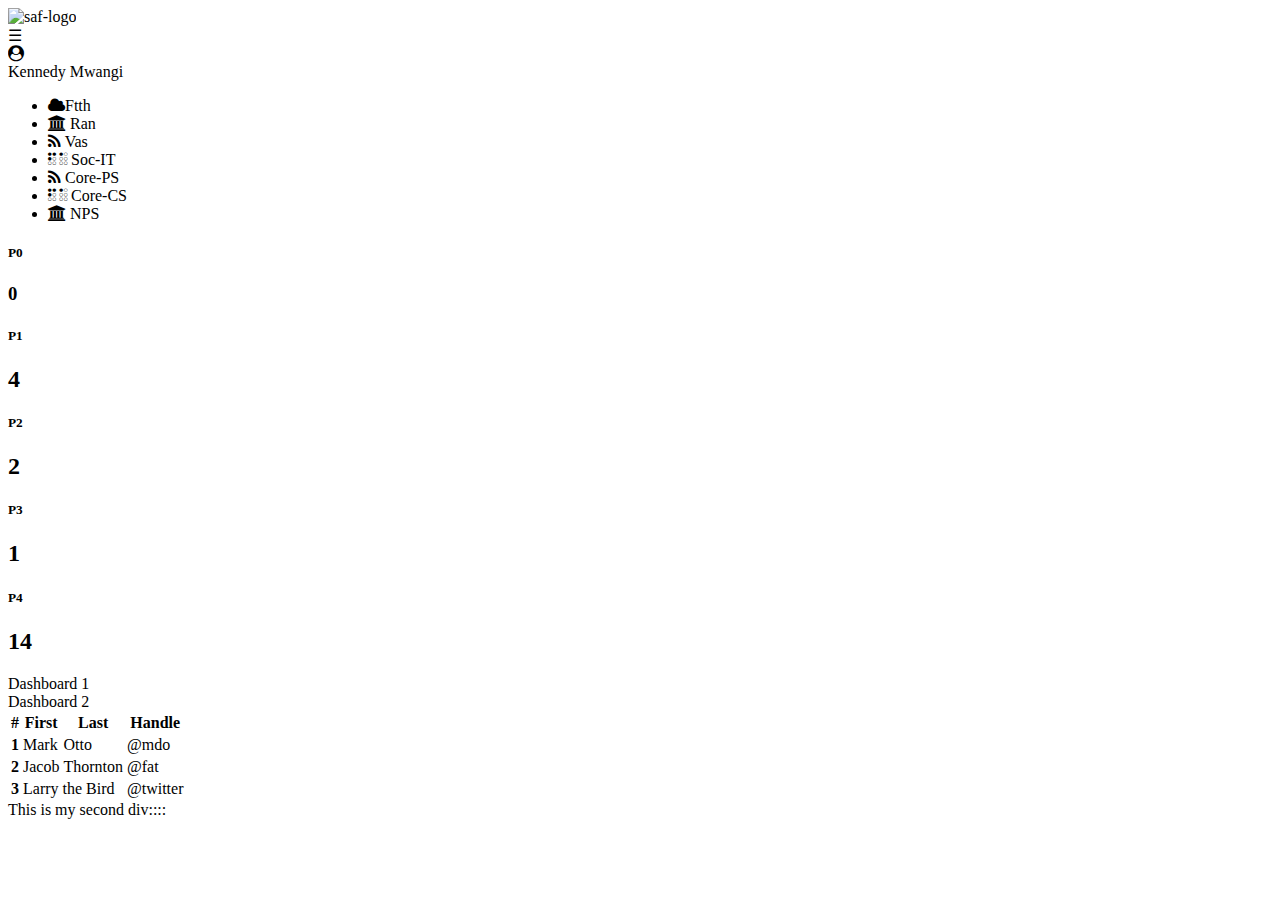
==== src/main/resources/templates/index.html @ 1cac977b "Added bootstrap css file" ====
<!DOCTYPE html>
<html lang="en" xmlns:th="http://www.thymeleaf.org">
<head>
    <link rel="stylesheet" href="https://cdnjs.cloudflare.com/ajax/libs/font-awesome/4.7.0/css/font-awesome.min.css">
    <meta charset="UTF-8">
    <meta http-equiv="X-UA-Compatible" content="IE=edge">
    <meta name="viewport" content="width=device-width, initial-scale=1.0">
    <link rel="stylesheet" type="text/css" th:href="@{bootstrap.min.css}">
<link rel="stylesheet" type="text/css" th:href="@{style.css}">

    <title>Document</title>
</head>
<body>

    <header>
<nav class="nav-bar">
<div class="navlinks">
    <img th:src="@{saflogo.png}" alt="saf-logo">
    <div>
        <label id="nav-toggle">&#9776;</label>
    </div>
</div>

<div class="profile-section">
    <div class="icon">
        <i class="fa fa-user-circle" aria-hidden="true"></i>
    </div>
    <span>Kennedy Mwangi</span>
</div>

</nav>
    </header>

    <div class="sidenav">

        <ul>
            <li><a><span><i class="fa fa-cloud"></i></span><span>Ftth</span></a></li>
            <li><a><span><i class="fa fa-university" aria-hidden="true"></i>
</span><span>Ran</span></a></li>
            <li><a><span><i class="fa fa-rss" aria-hidden="true"></i>
</span><span>Vas</span></a></li>
            <li><a><span><i class="fa fa-braille" aria-hidden="true"></i>
</span><span>Soc-IT</span></a></li>
            <li><a><span><i class="fa fa-rss" aria-hidden="true"></i>
</span><span>Core-PS</span></a></li>
            <li><a><span><i class="fa fa-braille" aria-hidden="true"></i>
</span><span>Core-CS</span></a></li>
            <li><a><span><i class="fa fa-university" aria-hidden="true"></i>
</span><span>NPS</span></a></li>
        </ul>
                </div>

    <main class="layout-wrapper">

        <div class="my-card">
            <div class="p0">

                <h5>P0</h5>
                <h3>0</h3>
            </div>
        </div>


<div class="my-card">
    <div class="p1">

<h5>P1</h5>
<h2>4</h2>

    </div>
</div>

<div class="my-card">
    <div class="p2">
        <h5>P2</h5>
        <h2>2</h2>

    </div>
</div>

<div class="my-card">
    <div class="p3">
        <h5>P3</h5>
        <h2>1</h2>

    </div>
</div>

<div class="my-card">
    <div class="p4">
        <h5>P4</h5>
        <h2>14</h2>

    </div>
</div>


        <div class="tab-view">
           <div class="tab-button">
               <div class="active b1" data-target="#table">Dashboard 1</div>
           </div>
            <div class="tab-button">
                <div class="b1" data-target="#graph">Dashboard 2</div>
            </div>
        </div>

        <div class="tab-content">

            <div id="table" data-content class="active">

                <table class="table table-dark table-striped">
                    <thead>
                    <tr>
                        <th scope="col">#</th>
                        <th scope="col">First</th>
                        <th scope="col">Last</th>
                        <th scope="col">Handle</th>
                    </tr>
                    </thead>
                    <tbody>
                    <tr>
                        <th scope="row">1</th>
                        <td>Mark</td>
                        <td>Otto</td>
                        <td>@mdo</td>
                    </tr>
                    <tr>
                        <th scope="row">2</th>
                        <td>Jacob</td>
                        <td>Thornton</td>
                        <td>@fat</td>
                    </tr>
                    <tr th:onclick="hello()">
                        <th scope="row">3</th>
                        <td colspan="2">Larry the Bird</td>
                        <td>@twitter</td>
                    </tr>
                    </tbody>
                </table>
            </div>

            <div id="graph" data-content>
                This is my second div::::
            </div>

        </div>

    </main>

<script th:src="@{script.js}"></script>
</body>
</html>
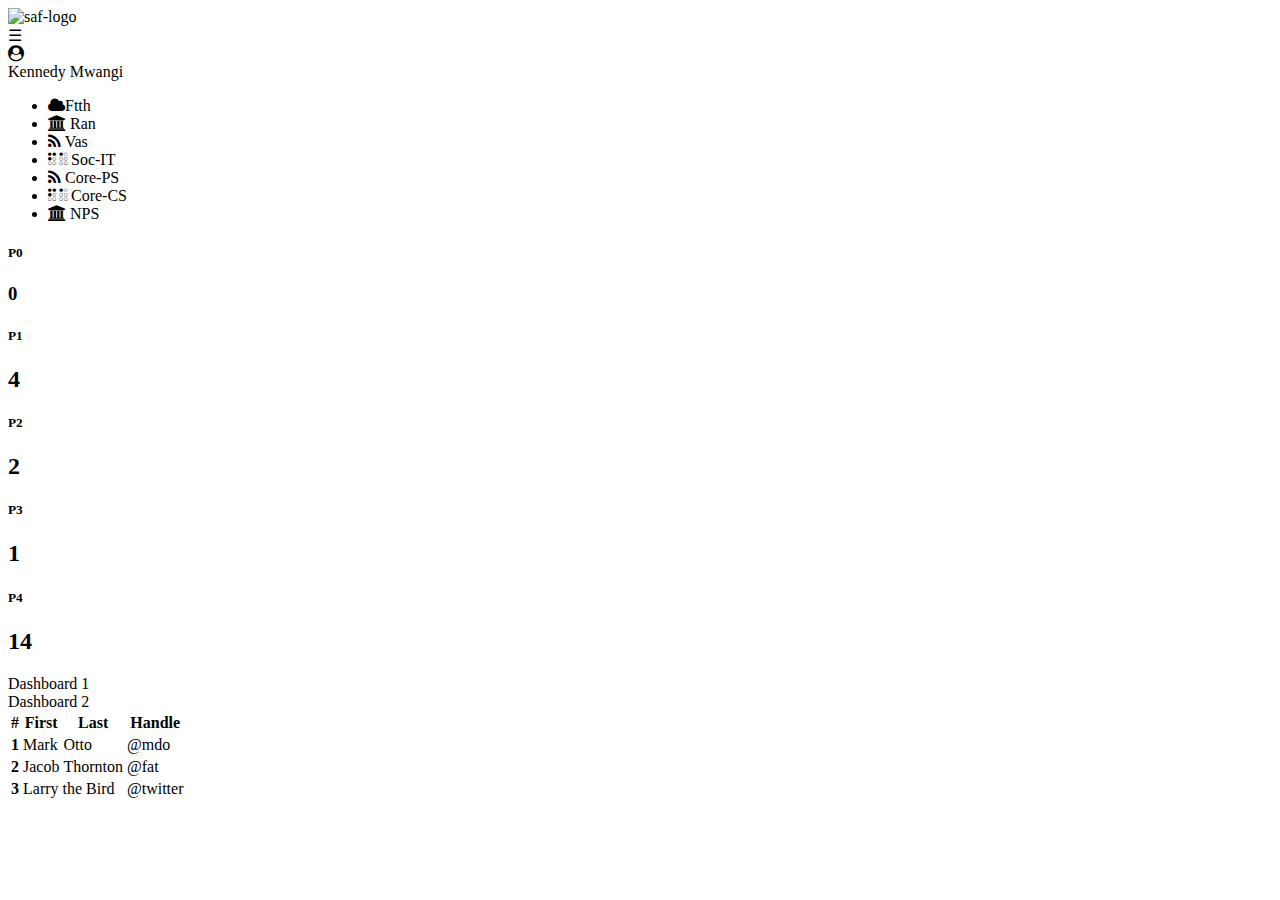
==== commit 8c58eb61: "Added new UI functionalities" ====
--- a/src/main/resources/templates/index.html
+++ b/src/main/resources/templates/index.html
@@ -2,6 +2,7 @@
 <html lang="en" xmlns:th="http://www.thymeleaf.org">
 <head>
     <link rel="stylesheet" href="https://cdnjs.cloudflare.com/ajax/libs/font-awesome/4.7.0/css/font-awesome.min.css">
+    <script src="https://ajax.googleapis.com/ajax/libs/jquery/3.5.1/jquery.min.js"></script>
     <meta charset="UTF-8">
     <meta http-equiv="X-UA-Compatible" content="IE=edge">
     <meta name="viewport" content="width=device-width, initial-scale=1.0">
@@ -82,7 +83,6 @@
     <div class="p3">
         <h5>P3</h5>
         <h2>1</h2>
-
     </div>
 </div>
 
@@ -140,13 +140,14 @@
             </div>
 
             <div id="graph" data-content>
-                This is my second div::::
+                <div th:insert="fragments/footer :: mytable"></div>
             </div>
 
         </div>
 
     </main>
+    <script th:src="@{jquery.min.js}"></script>
+<script th:src="@{script.js}"></script>
 
-<script th:src="@{script.js}"></script>
 </body>
 </html>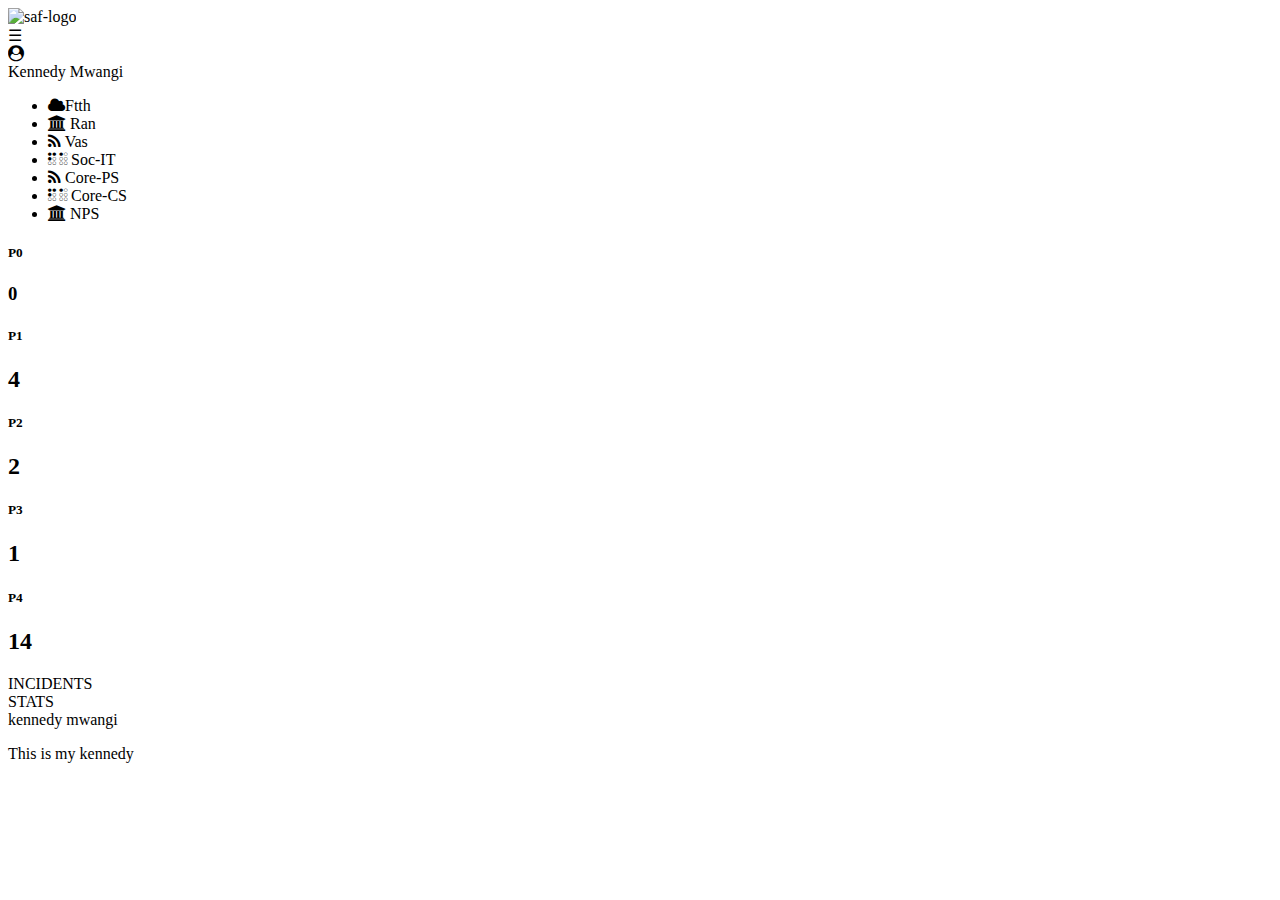
==== commit 30e40e28: "Added new functionalities" ====
--- a/src/main/resources/templates/index.html
+++ b/src/main/resources/templates/index.html
@@ -52,7 +52,6 @@
                 </div>
 
     <main class="layout-wrapper">
-
         <div class="my-card">
             <div class="p0">
 
@@ -72,11 +71,12 @@
 </div>
 
 <div class="my-card">
-    <div class="p2">
-        <h5>P2</h5>
-        <h2>2</h2>
-
-    </div>
+    <a>
+        <div class="p2">
+            <h5>P2</h5>
+            <h2>2</h2>
+        </div>
+    </a>
 </div>
 
 <div class="my-card">
@@ -94,53 +94,32 @@
     </div>
 </div>
 
+<div class="table-control-panel">
 
-        <div class="tab-view">
-           <div class="tab-button">
-               <div class="active b1" data-target="#table">Dashboard 1</div>
-           </div>
-            <div class="tab-button">
-                <div class="b1" data-target="#graph">Dashboard 2</div>
-            </div>
+    <div class="tab-view">
+        <div class="tab-button">
+            <div class="active b1" data-target="#table">INCIDENTS</div>
         </div>
+        <div class="tab-button">
+            <div class="b1" data-target="#graph">STATS</div>
+        </div>
+    </div>
+
+    <div class="control-panel">
+        kennedy mwangi
+    </div>
+
+</div>
+
 
         <div class="tab-content">
 
             <div id="table" data-content class="active">
-
-                <table class="table table-dark table-striped">
-                    <thead>
-                    <tr>
-                        <th scope="col">#</th>
-                        <th scope="col">First</th>
-                        <th scope="col">Last</th>
-                        <th scope="col">Handle</th>
-                    </tr>
-                    </thead>
-                    <tbody>
-                    <tr>
-                        <th scope="row">1</th>
-                        <td>Mark</td>
-                        <td>Otto</td>
-                        <td>@mdo</td>
-                    </tr>
-                    <tr>
-                        <th scope="row">2</th>
-                        <td>Jacob</td>
-                        <td>Thornton</td>
-                        <td>@fat</td>
-                    </tr>
-                    <tr th:onclick="hello()">
-                        <th scope="row">3</th>
-                        <td colspan="2">Larry the Bird</td>
-                        <td>@twitter</td>
-                    </tr>
-                    </tbody>
-                </table>
+                <div th:insert="fragments/footer :: mytable"></div>
             </div>
 
             <div id="graph" data-content>
-                <div th:insert="fragments/footer :: mytable"></div>
+                <p>This is my kennedy</p>
             </div>
 
         </div>
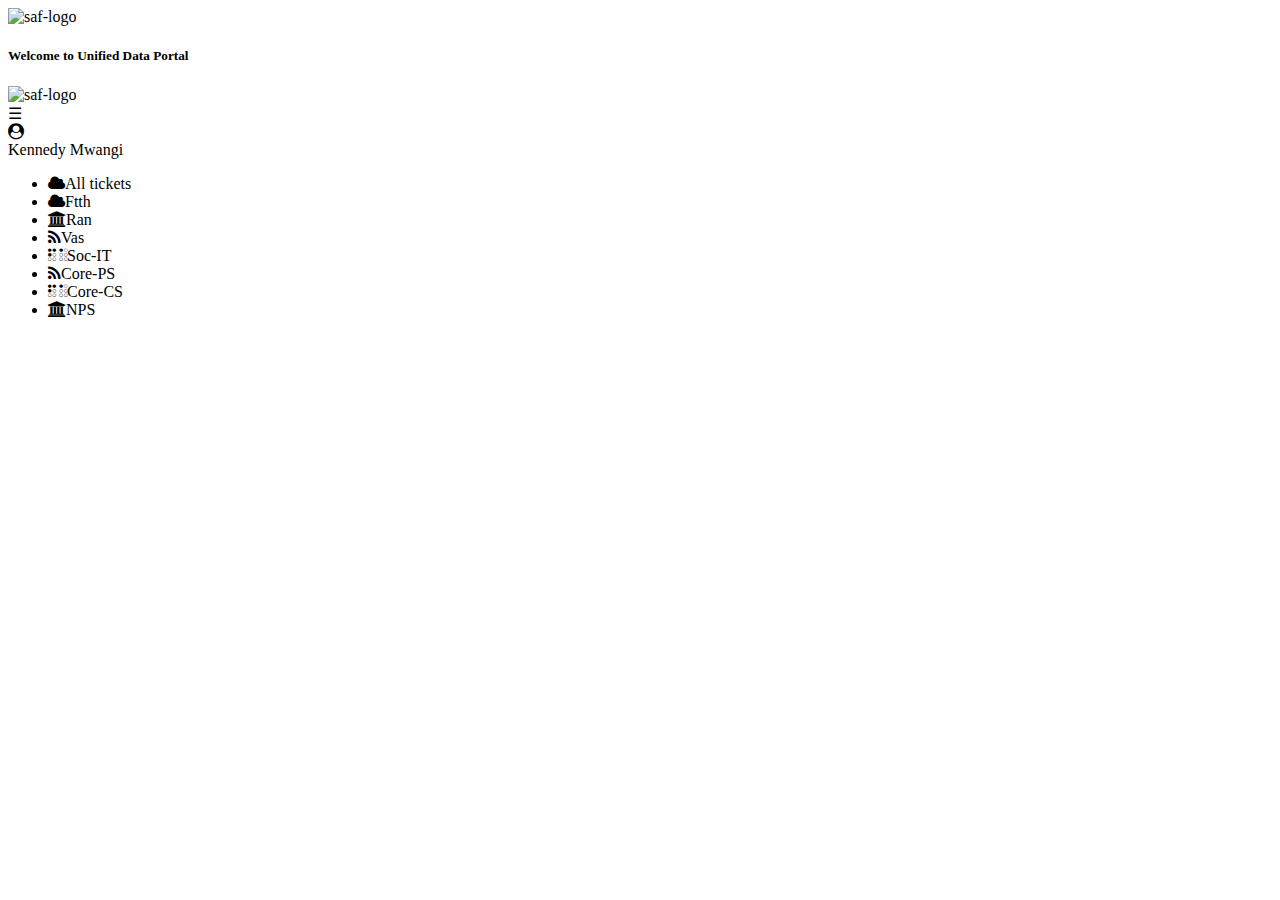
==== commit 44a23d49: "Added new fragments to enable tab view" ====
--- a/src/main/resources/templates/index.html
+++ b/src/main/resources/templates/index.html
@@ -14,6 +14,9 @@
 <body>
 
     <header>
+        <section class="banner">
+            <img th:src="@{udpp.png}" alt="saf-logo"> <h5>Welcome to Unified Data Portal</h5>
+        </section>
 <nav class="nav-bar">
 <div class="navlinks">
     <img th:src="@{saflogo.png}" alt="saf-logo">
@@ -21,108 +24,38 @@
         <label id="nav-toggle">&#9776;</label>
     </div>
 </div>
-
 <div class="profile-section">
     <div class="icon">
         <i class="fa fa-user-circle" aria-hidden="true"></i>
     </div>
     <span>Kennedy Mwangi</span>
 </div>
-
 </nav>
     </header>
 
     <div class="sidenav">
-
         <ul>
-            <li><a><span><i class="fa fa-cloud"></i></span><span>Ftth</span></a></li>
-            <li><a><span><i class="fa fa-university" aria-hidden="true"></i>
-</span><span>Ran</span></a></li>
-            <li><a><span><i class="fa fa-rss" aria-hidden="true"></i>
-</span><span>Vas</span></a></li>
-            <li><a><span><i class="fa fa-braille" aria-hidden="true"></i>
-</span><span>Soc-IT</span></a></li>
-            <li><a><span><i class="fa fa-rss" aria-hidden="true"></i>
-</span><span>Core-PS</span></a></li>
-            <li><a><span><i class="fa fa-braille" aria-hidden="true"></i>
-</span><span>Core-CS</span></a></li>
-            <li><a><span><i class="fa fa-university" aria-hidden="true"></i>
-</span><span>NPS</span></a></li>
+            <li class="active" data-display="#ftth2"><a><span><i class="fa fa-cloud"></i></span><span>All tickets</span></a></li>
+            <li data-display="#ftth"><a><span><i class="fa fa-cloud"></i></span><span>Ftth</span></a></li>
+            <li data-display="#ran"><a><span><i class="fa fa-university" aria-hidden="true"></i></span><span>Ran</span></a></li>
+            <li data-display="#vas"><a><span><i class="fa fa-rss" aria-hidden="true"></i></span><span>Vas</span></a></li>
+            <li data-display="#socit"><a><span><i class="fa fa-braille" aria-hidden="true"></i></span><span>Soc-IT</span></a></li>
+            <li data-display="#coreps"><a><span><i class="fa fa-rss" aria-hidden="true"></i></span><span>Core-PS</span></a></li>
+            <li data-display="#corecs"><a><span><i class="fa fa-braille" aria-hidden="true"></i></span><span>Core-CS</span></a></li>
+            <li data-display="#nps"><a><span><i class="fa fa-university" aria-hidden="true"></i></span><span>NPS</span></a></li>
         </ul>
                 </div>
 
-    <main class="layout-wrapper">
-        <div class="my-card">
-            <div class="p0">
+    <main>
 
-                <h5>P0</h5>
-                <h3>0</h3>
-            </div>
-        </div>
-
-
-<div class="my-card">
-    <div class="p1">
-
-<h5>P1</h5>
-<h2>4</h2>
-
-    </div>
-</div>
-
-<div class="my-card">
-    <a>
-        <div class="p2">
-            <h5>P2</h5>
-            <h2>2</h2>
-        </div>
-    </a>
-</div>
-
-<div class="my-card">
-    <div class="p3">
-        <h5>P3</h5>
-        <h2>1</h2>
-    </div>
-</div>
-
-<div class="my-card">
-    <div class="p4">
-        <h5>P4</h5>
-        <h2>14</h2>
-
-    </div>
-</div>
-
-<div class="table-control-panel">
-
-    <div class="tab-view">
-        <div class="tab-button">
-            <div class="active b1" data-target="#table">INCIDENTS</div>
-        </div>
-        <div class="tab-button">
-            <div class="b1" data-target="#graph">STATS</div>
-        </div>
-    </div>
-
-    <div class="control-panel">
-        kennedy mwangi
-    </div>
-
-</div>
-
-
-        <div class="tab-content">
-
-            <div id="table" data-content class="active">
-                <div th:insert="fragments/footer :: mytable"></div>
-            </div>
-
-            <div id="graph" data-content>
-                <p>This is my kennedy</p>
-            </div>
-
-        </div>
+        <div class="active" th:insert="fragments/ftth :: ftth-fragment" data-propagate id="ftth"></div>
+        <div th:insert="fragments/corecs :: corecs-fragment" data-propagate id="corecs"></div>
+        <div th:insert="fragments/coreps :: coreps-fragment" data-propagate id="coreps"></div>
+        <div th:insert="fragments/nps :: nps-fragment" data-propagate id="nps"></div>
+        <div th:insert="fragments/ran :: ran-fragment" data-propagate id="ran"></div>
+        <div th:insert="fragments/socit :: socit-fragment" data-propagate id="socit"></div>
+        <div th:insert="fragments/vas :: vas-fragment" data-propagate id="vs"></div>
+        <div th:insert="fragments/ftth :: ftth-fragment" data-propagate id="ftth2"></div>
 
     </main>
     <script th:src="@{jquery.min.js}"></script>
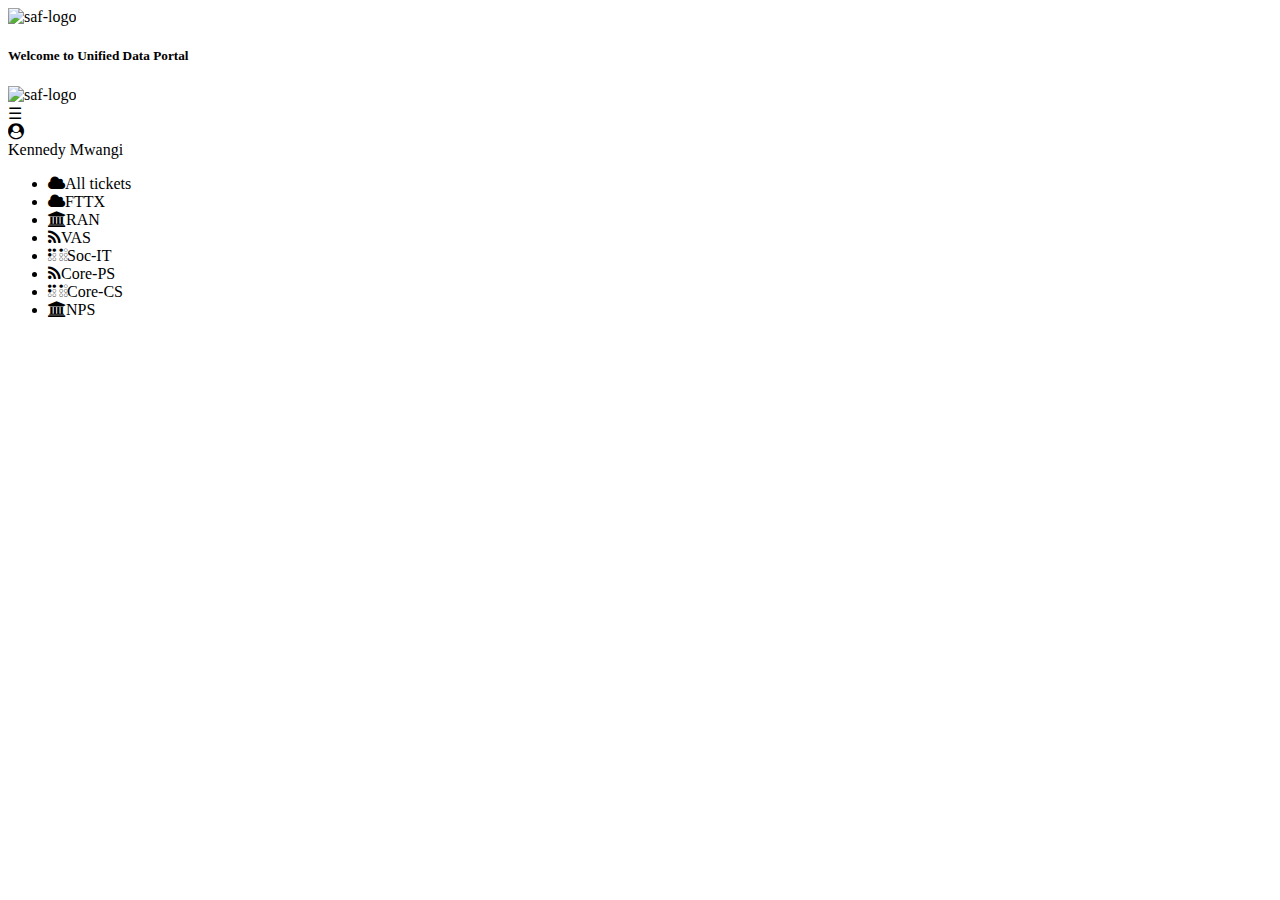
==== commit 2d5525cc: "Finished adding final styles to landing pages" ====
--- a/src/main/resources/templates/index.html
+++ b/src/main/resources/templates/index.html
@@ -36,9 +36,9 @@
     <div class="sidenav">
         <ul>
             <li class="active" data-display="#ftth2"><a><span><i class="fa fa-cloud"></i></span><span>All tickets</span></a></li>
-            <li data-display="#ftth"><a><span><i class="fa fa-cloud"></i></span><span>Ftth</span></a></li>
-            <li data-display="#ran"><a><span><i class="fa fa-university" aria-hidden="true"></i></span><span>Ran</span></a></li>
-            <li data-display="#vas"><a><span><i class="fa fa-rss" aria-hidden="true"></i></span><span>Vas</span></a></li>
+            <li data-display="#ftth"><a><span><i class="fa fa-cloud"></i></span><span>FTTX</span></a></li>
+            <li data-display="#ran"><a><span><i class="fa fa-university" aria-hidden="true"></i></span><span>RAN</span></a></li>
+            <li data-display="#vas"><a><span><i class="fa fa-rss" aria-hidden="true"></i></span><span>VAS</span></a></li>
             <li data-display="#socit"><a><span><i class="fa fa-braille" aria-hidden="true"></i></span><span>Soc-IT</span></a></li>
             <li data-display="#coreps"><a><span><i class="fa fa-rss" aria-hidden="true"></i></span><span>Core-PS</span></a></li>
             <li data-display="#corecs"><a><span><i class="fa fa-braille" aria-hidden="true"></i></span><span>Core-CS</span></a></li>
@@ -48,14 +48,14 @@
 
     <main>
 
-        <div class="active" th:insert="fragments/ftth :: ftth-fragment" data-propagate id="ftth"></div>
+        <div class="active" th:insert="fragments/home :: home-fragment" data-propagate id="ftth2"></div>
+        <div  th:insert="fragments/ftth :: ftth-fragment" data-propagate id="ftth"></div>
         <div th:insert="fragments/corecs :: corecs-fragment" data-propagate id="corecs"></div>
         <div th:insert="fragments/coreps :: coreps-fragment" data-propagate id="coreps"></div>
         <div th:insert="fragments/nps :: nps-fragment" data-propagate id="nps"></div>
-        <div th:insert="fragments/ran :: ran-fragment" data-propagate id="ran"></div>
+        <div th:insert="fragments/ran :: home-fragment" data-propagate id="ran"></div>
         <div th:insert="fragments/socit :: socit-fragment" data-propagate id="socit"></div>
-        <div th:insert="fragments/vas :: vas-fragment" data-propagate id="vs"></div>
-        <div th:insert="fragments/ftth :: ftth-fragment" data-propagate id="ftth2"></div>
+        <div th:insert="fragments/vas :: vas-fragment" data-propagate id="vas"></div>
 
     </main>
     <script th:src="@{jquery.min.js}"></script>
